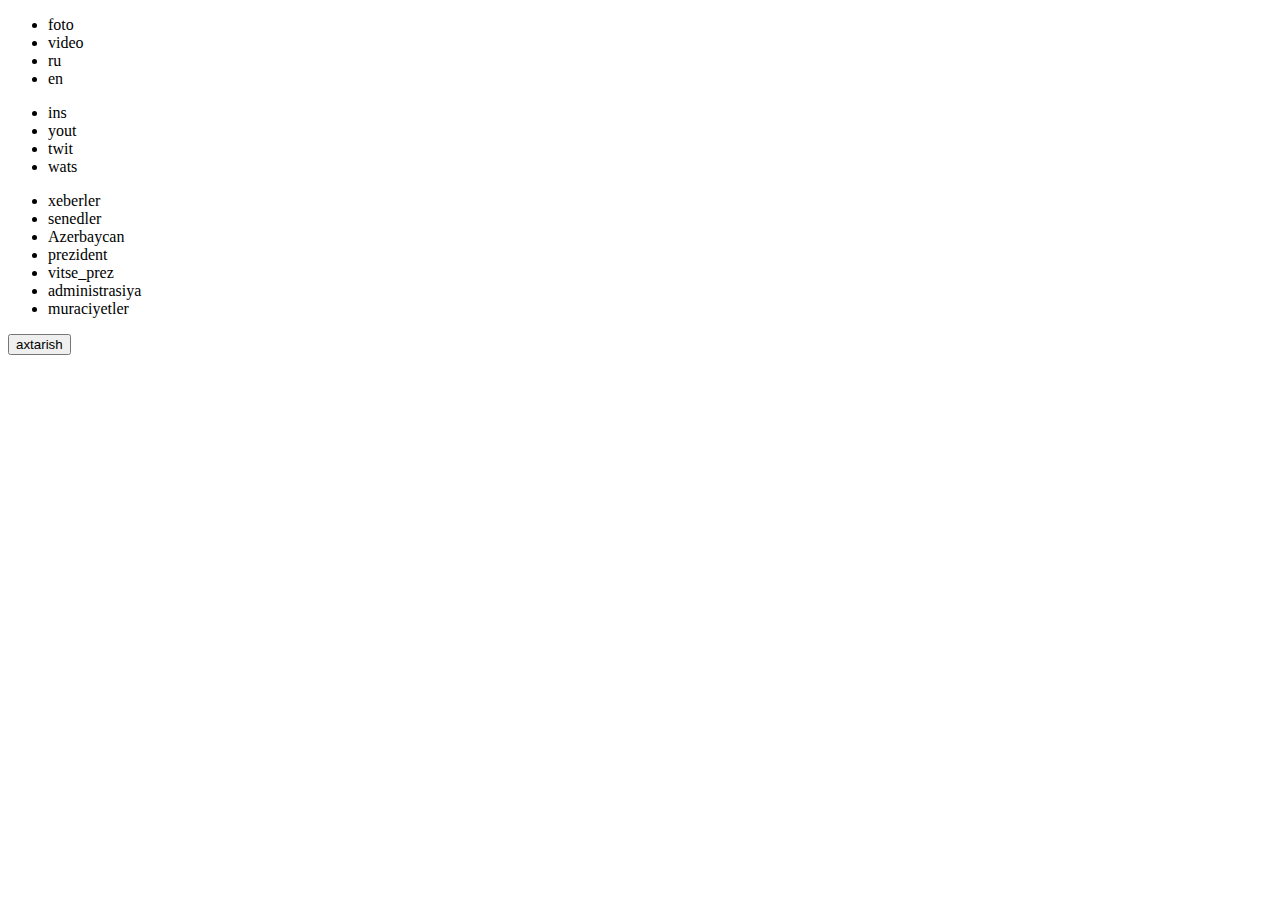
==== lesson 6/index.html @ 0a4469d8 "lesson6" ====
<!DOCTYPE html>
<html lang="en">
<head>
    <meta charset="UTF-8">
    <meta http-equiv="X-UA-Compatible" content="IE=edge">
    <meta name="viewport" content="width=device-width, initial-scale=1.0">
    <title>Document</title>
</head>
<body>
    <section id="navbar">
        <div class="navbar_container">
            <div class="navbar_loqo">
                <div class="img"></div>
            </div>
                 <div class="navbar_r_cor_nav">
                     <ul>
                         <li>foto</li>
                         <li>video</li>
                         <li>ru</li>
                         <li>en</li>
                     </ul>
            </div>
             <div class="navbar_r_cor_bot_nav">
                <ul>
                    <li>ins</li>
                    <li>yout</li>
                    <li>twit</li>
                    <li>wats</li>
                </ul>
            </div>
                <div class="navbar_center_nav">
                    <ul>
                        <li>xeberler</li>
                        <li>senedler</li>
                        <li>Azerbaycan</li>
                        <li>prezident</li>
                        <li>vitse_prez</li>
                        <li>administrasiya</li>
                        <li>muraciyetler</li>
                    </ul>
                </div>
                <div class="navbar_action">
                    <button>axtarish
                        
                    </button>
                </div>

        </div>

    </section>
    
</body>
</html>
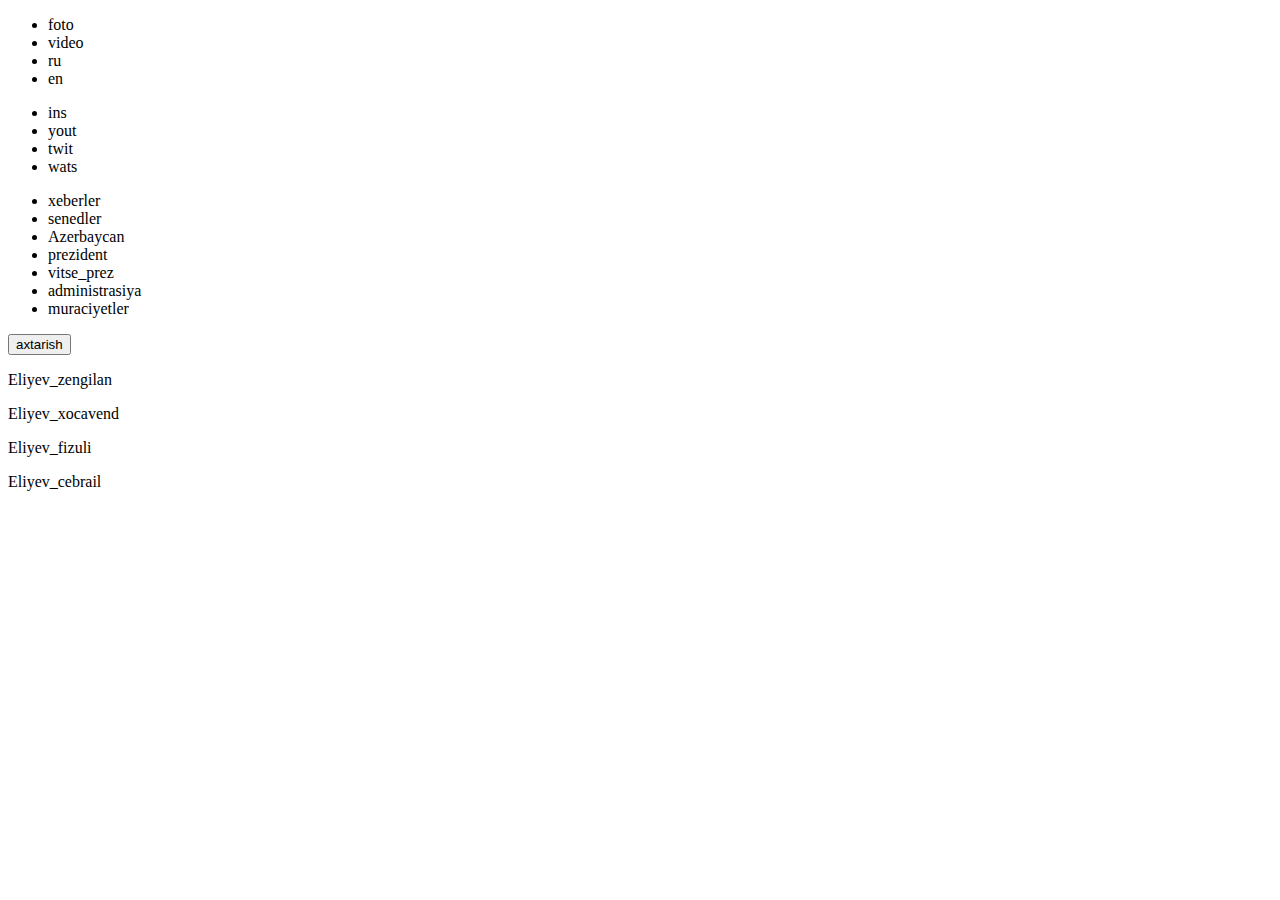
==== commit c12ef641: "lesson6" ====
--- a/lesson 6/index.html
+++ b/lesson 6/index.html
@@ -41,7 +41,7 @@
                 </div>
                 <div class="navbar_action">
                     <button>axtarish
-                        
+
                     </button>
                 </div>
 
@@ -49,5 +49,20 @@
 
     </section>
     
+        <section class="news">
+            <div class="news-items">
+                <p>Eliyev_zengilan</p>
+            </div>
+            <div class="naws-items">
+                <p>Eliyev_xocavend</p>
+            </div>
+            <div class="news-items">
+                <p>Eliyev_fizuli</p>
+            </div>
+            <div class="news-items">
+                <p>Eliyev_cebrail</p>
+            </div>
+        </section>
+    
 </body>
 </html>